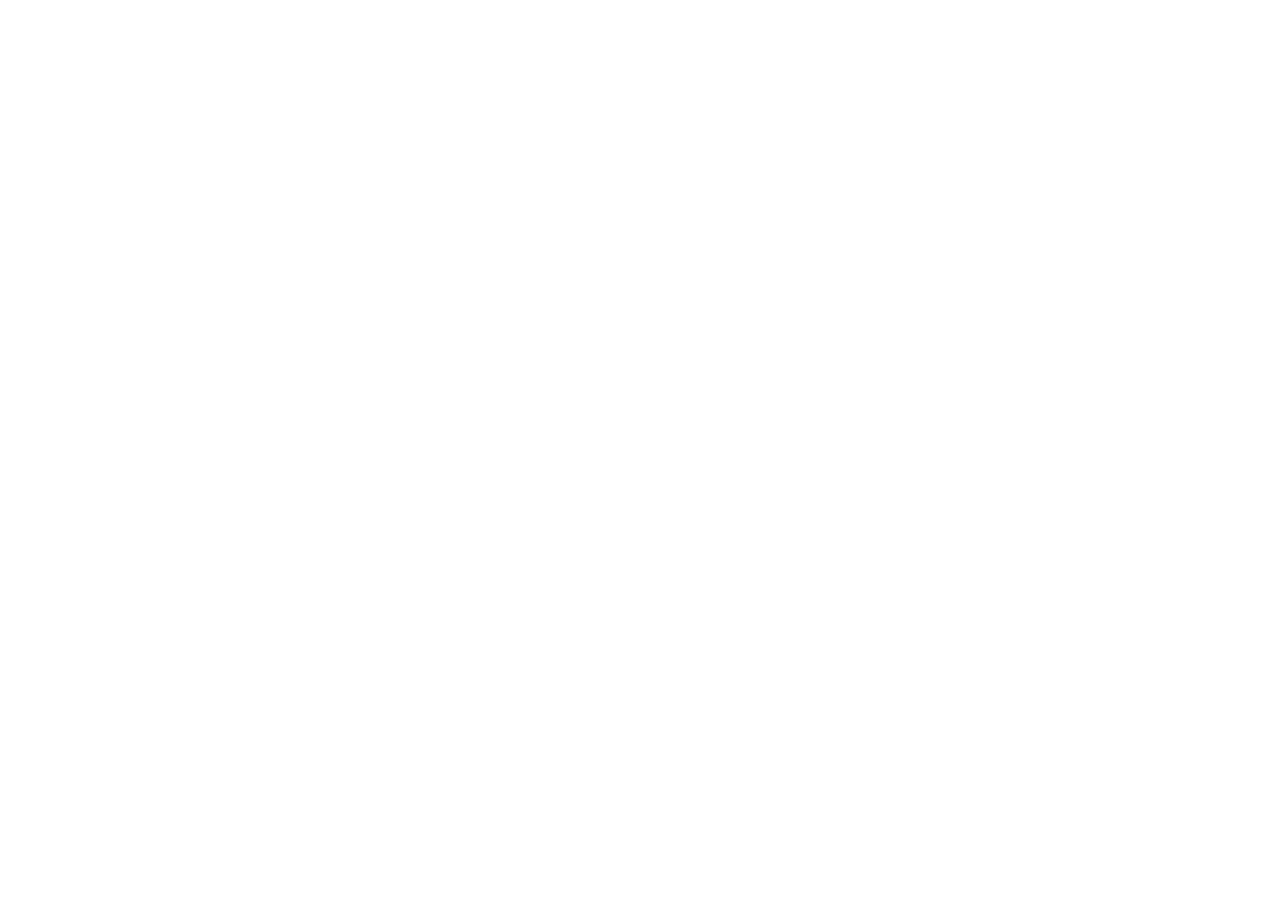
==== juego cartas/index.html @ 0ca24290 "feat: painting first elements" ====
<!DOCTYPE html>
<html lang="en">
<head>
    <meta charset="UTF-8">
    <meta http-equiv="X-UA-Compatible" content="IE=edge">
    <meta name="viewport" content="width=device-width, initial-scale=1.0">
    <script src="./main.js" defer></script>
    <link rel="stylesheet" href="style.css">
    <title>Memory Rick</title>
</head>
<body>
    
</body>
</html>
---- juego cartas/style.css ----
* {
  margin: 0;
  padding: 0;
  box-sizing: border-box;
  text-decoration: none;
  list-style: none;
}/*# sourceMappingURL=style.css.map */
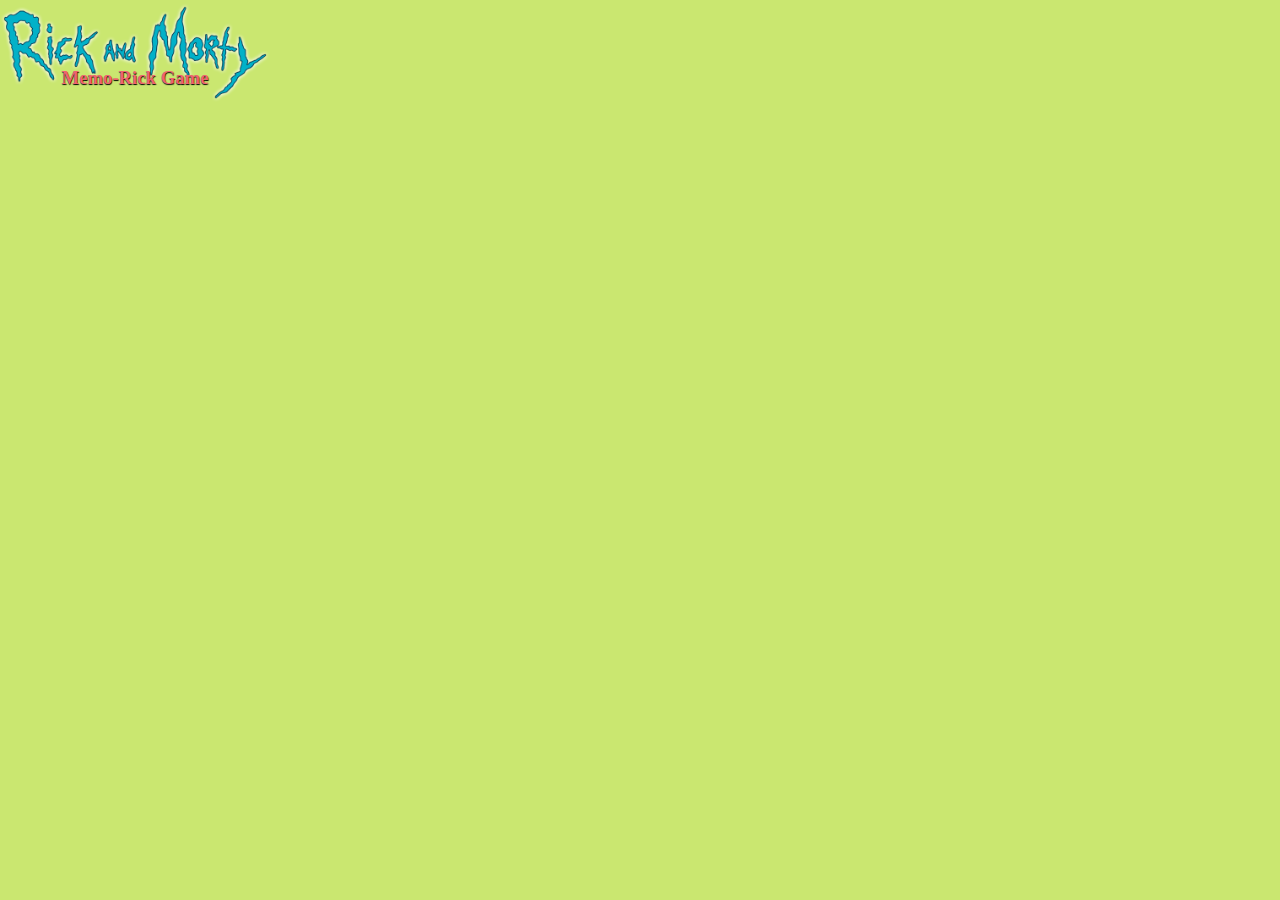
==== commit fea4bce4: "Test branch" ====
--- a/juego cartas/index.html
+++ b/juego cartas/index.html
@@ -4,11 +4,23 @@
     <meta charset="UTF-8">
     <meta http-equiv="X-UA-Compatible" content="IE=edge">
     <meta name="viewport" content="width=device-width, initial-scale=1.0">
+    <link rel="stylesheet" href="style.css">
     <script src="./main.js" defer></script>
-    <link rel="stylesheet" href="style.css">
-    <title>Memory Rick</title>
+    <title>Memorick & Morty</title>
 </head>
 <body>
     
+    
+    <div class="container">
+        <div class="title">
+            <img class="logo" src="logo.png" alt="">
+            <h3>Memo-Rick Game</h3>
+        </div>
+
+        <div class="pokedex"></div>
+         
+        <!-- <ol id="pokedex"></ol> -->
+
+    </div>
 </body>
 </html>--- a/juego cartas/style.css
+++ b/juego cartas/style.css
@@ -4,4 +4,52 @@
   box-sizing: border-box;
   text-decoration: none;
   list-style: none;
+}
+
+h3 {
+  text-align: center;
+  margin-top: -38px;
+  text-shadow: 0.5px 1px 1px black;
+  color: #ee626f;
+}
+
+body {
+  display: flex;
+  background-color: #cae770;
+}
+
+.title {
+  display: flex;
+  flex-direction: column;
+  align-items: center;
+}
+
+.logo {
+  height: auto;
+  width: 270px;
+}
+
+.container {
+  height: auto;
+}
+
+#pokedex {
+  display: flex;
+  flex-wrap: wrap;
+}
+
+.li {
+  padding: 10px;
+}
+
+.imageContainer {
+  box-shadow: 7px 10px 13px 1px rgba(0, 0, 0, 0.78);
+  width: 80px;
+  border-radius: 5px;
+  border: 2.5px solid #00b0c9;
+}
+
+.image {
+  height: auto;
+  width: 100%;
 }/*# sourceMappingURL=style.css.map */